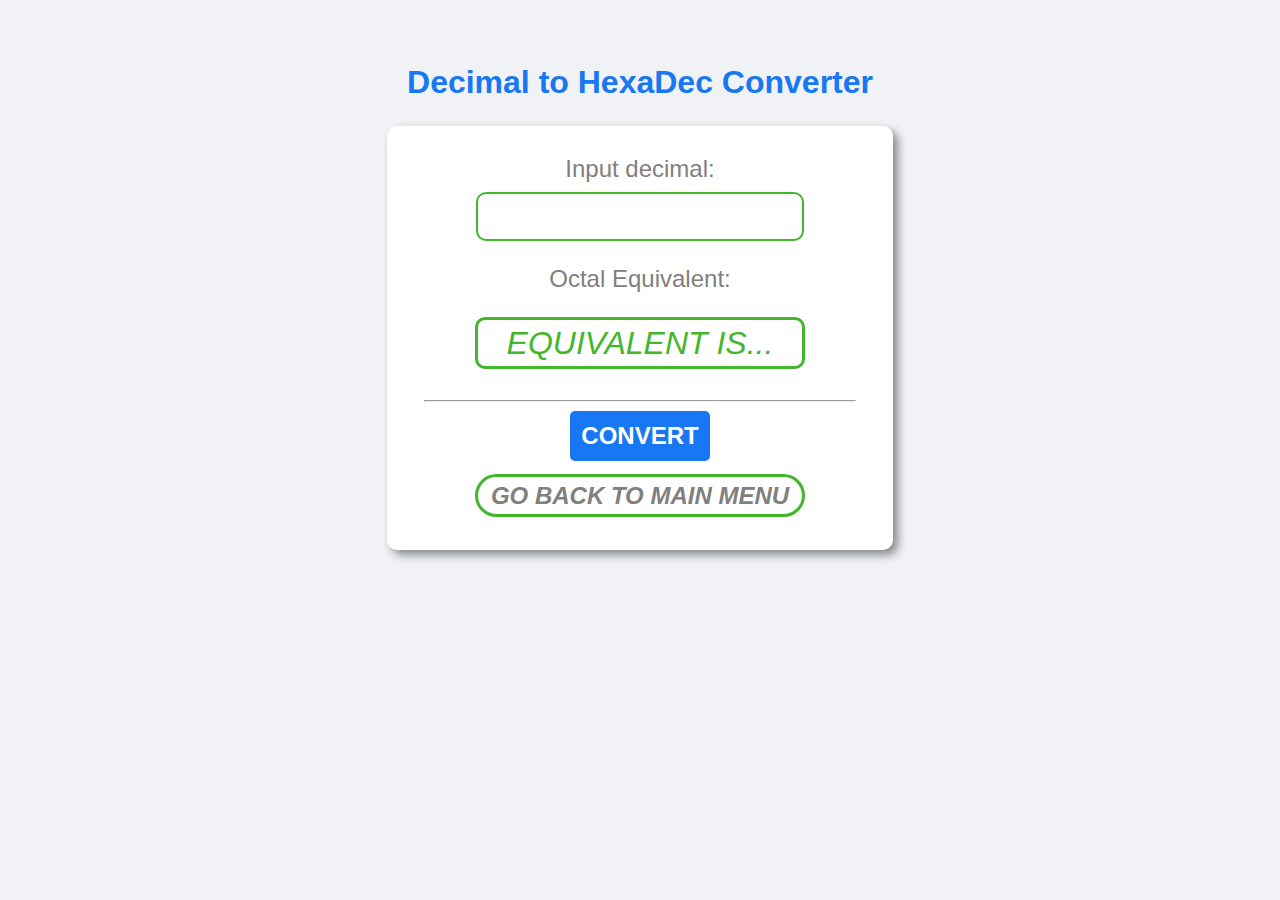
==== decimal2hex.html @ 45c7f689 "Create decimal2hex.html" ====
<!DOCTYPE html>
<html>
	<head>
		<meta charset="utf-8">
		<meta name="viewport" content="width=device-width, initial-scale=1">
		<title>Number System Converter</title>
		<link rel="stylesheet" href="numbersystem.css">
	</head>

	<body>
		<div class="title">
			<h1>Decimal to HexaDec Converter</h1>
		</div>
		<div class="converters" >
			
		<center>
			<label for="inpdecbin" class="inplabel">Input decimal:</label>
			<input type="number" id="decimalInp" name="inpdecbin" class="inputbox">
		</center>
				
			<center>
				<p class="outputlabel">Octal Equivalent:</p>
			</center>
			<p class="outputbox" id="disphex" style="text-transform: uppercase;"><i>Equivalent is...<i></p><br>
			<hr style="margin-right: 2%; margin-left: 2%;">
			<button class="showbutton" onclick="decToHex(decInp)"><b>CONVERT<b></button>
			<a href="numbersystem.html" class="menbutton">GO BACK TO MAIN MENU</a>
		</div>


		<script src="numbersystem.js"></script>
	</body>
</html>
---- numbersystem.css ----
body {
	background-color: #f0f2f5;
	font-family: Tahoma, sans-serif;
	margin-top: 5%;
	margin-bottom: 5%;
}

.title {
	text-align: center;
	color: #1877f2;
	border-radius: 50px;
	margin-top: 1%;
	margin-left: 20%;
	margin-right: 20%;
}

.subtitle {
	text-align: center;
	color: #1877f2;
	border-radius: 50px;
	margin-top: 1%;
	margin-left: 20%;
	margin-right: 20%;
}

.programmer {
	text-align: center;
	font-size: 100%;
	color: #252626;
}

.menu {
	padding-bottom: 2%;
	margin-left: 30%;
	margin-right: 30%;
	margin-top: 2%;
	border-style: solid;
	border-color: white;
	background-color: white;
	border-radius: 10px;
	overflow: clip;
  	box-shadow: 5px 5px 10px #888888;
}

.menbutton {
	border-style: solid;
	color: gray;
	background-color: white;
	border-radius: 50px;
	border-color: #42b72a;
	width: 70%;
	padding: 1%;
	font-size: 150%;
	text-decoration: none;
	margin-bottom: 1%;
	margin-left: auto;
	margin-right: auto;
	display: block;
	text-align: center;
}

.menbutton:hover {
	color: white;
	background-color: #42b72a;
	border-radius: 50px;
	border-color: #42b72a;
	width: 70%;
	padding: 1%;
	text-decoration: none;
	font-size: 150%;
	margin-bottom: 1%;
	margin-left: auto;
	margin-right: auto;
	display: block;
	text-align: center;
}

.converters {
	padding: 2%;
	margin-left: 30%;
	margin-right: 30%;
	margin-top: 2%;
	border-style: solid;
	border-color: white;
	background-color: white;
	border-radius: 10px;
	overflow: clip;
  	box-shadow: 5px 5px 10px #888888;
}

.inplabel {
	color: gray;
	font-size: 150%;
}

.inputbox {
	border-style: solid;
	color: #1877f2;
	background-color: white;
	border-radius: 10px;
	border-color: #42b72a;
	width: 70%;
	padding: 1%;
	font-size: 200%;
	margin-top: 2%;
	margin-bottom: 1%;
	margin-left: auto;
	margin-right: auto;
	display: block;
	text-align: center;
}

.outputlabel{
	color: gray;
	font-size: 150%;
}

.outputbox {
	border-style: solid;
	color: #42b72a;
	background-color: white;
	border-radius: 10px;
	border-color: #42b72a;
	width: 70%;
	padding: 1%;
	font-size: 200%;
	margin-top: 1%;
	margin-bottom: 1%;
	margin-left: auto;
	margin-right: auto;
	display: block;
	text-align: center;
}

.showbutton {
	padding: 2%;
	border-style: solid;
	border-color: #1877f2;
	border-radius: 5px;
	font-size: 150%;
	color: white;
	background-color: #1877f2;
	margin-top: 2%;
	margin-left: auto;
	margin-right: auto;
	margin-bottom: 3%;
	display: block;
	text-align: center;
	cursor: pointer;
}
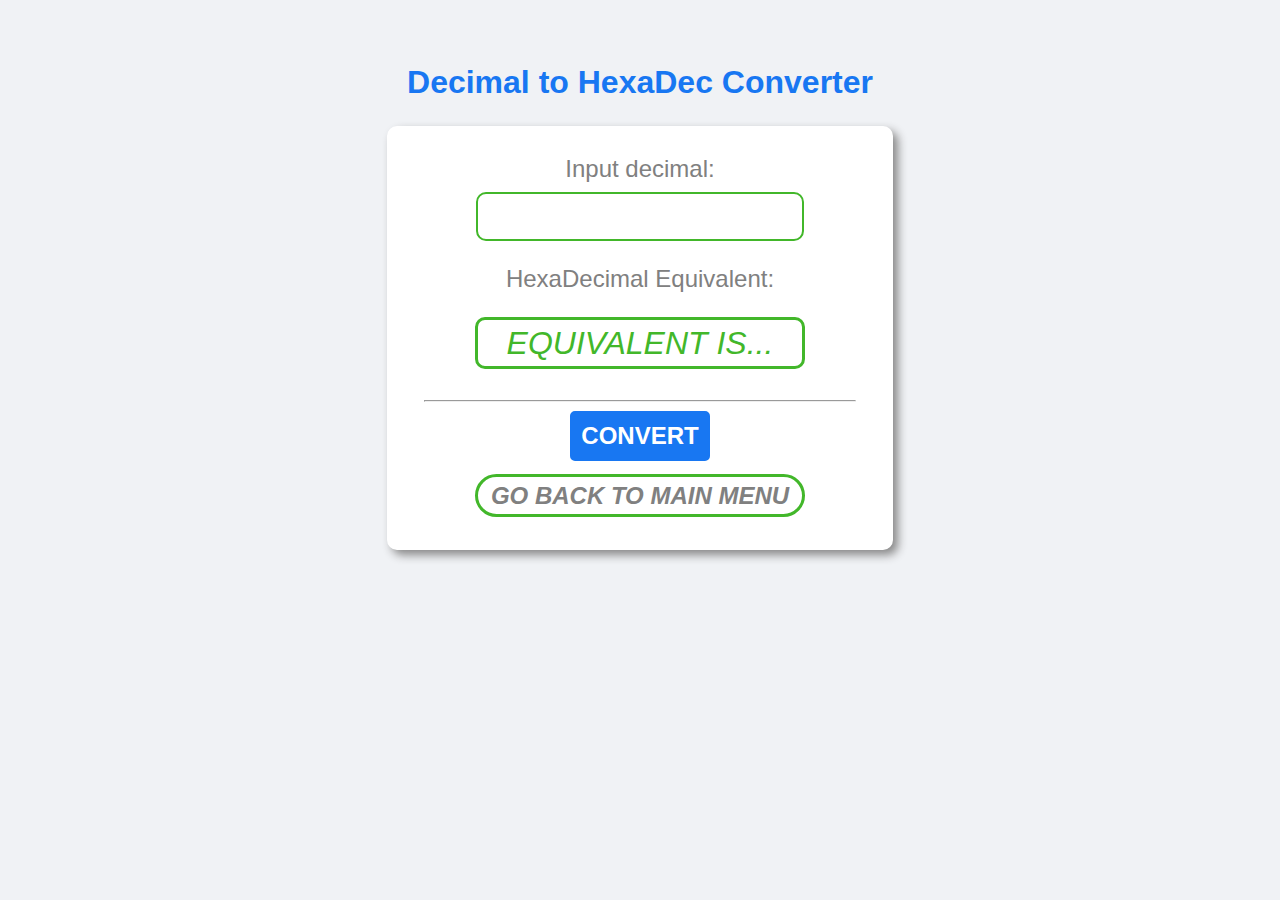
==== commit c8b8ba16: "Update decimal2hex.html" ====
--- a/decimal2hex.html
+++ b/decimal2hex.html
@@ -19,12 +19,12 @@
 		</center>
 				
 			<center>
-				<p class="outputlabel">Octal Equivalent:</p>
+				<p class="outputlabel">HexaDecimal Equivalent:</p>
 			</center>
 			<p class="outputbox" id="disphex" style="text-transform: uppercase;"><i>Equivalent is...<i></p><br>
 			<hr style="margin-right: 2%; margin-left: 2%;">
 			<button class="showbutton" onclick="decToHex(decInp)"><b>CONVERT<b></button>
-			<a href="numbersystem.html" class="menbutton">GO BACK TO MAIN MENU</a>
+			<a href="index.html" class="menbutton">GO BACK TO MAIN MENU</a>
 		</div>
 
 
